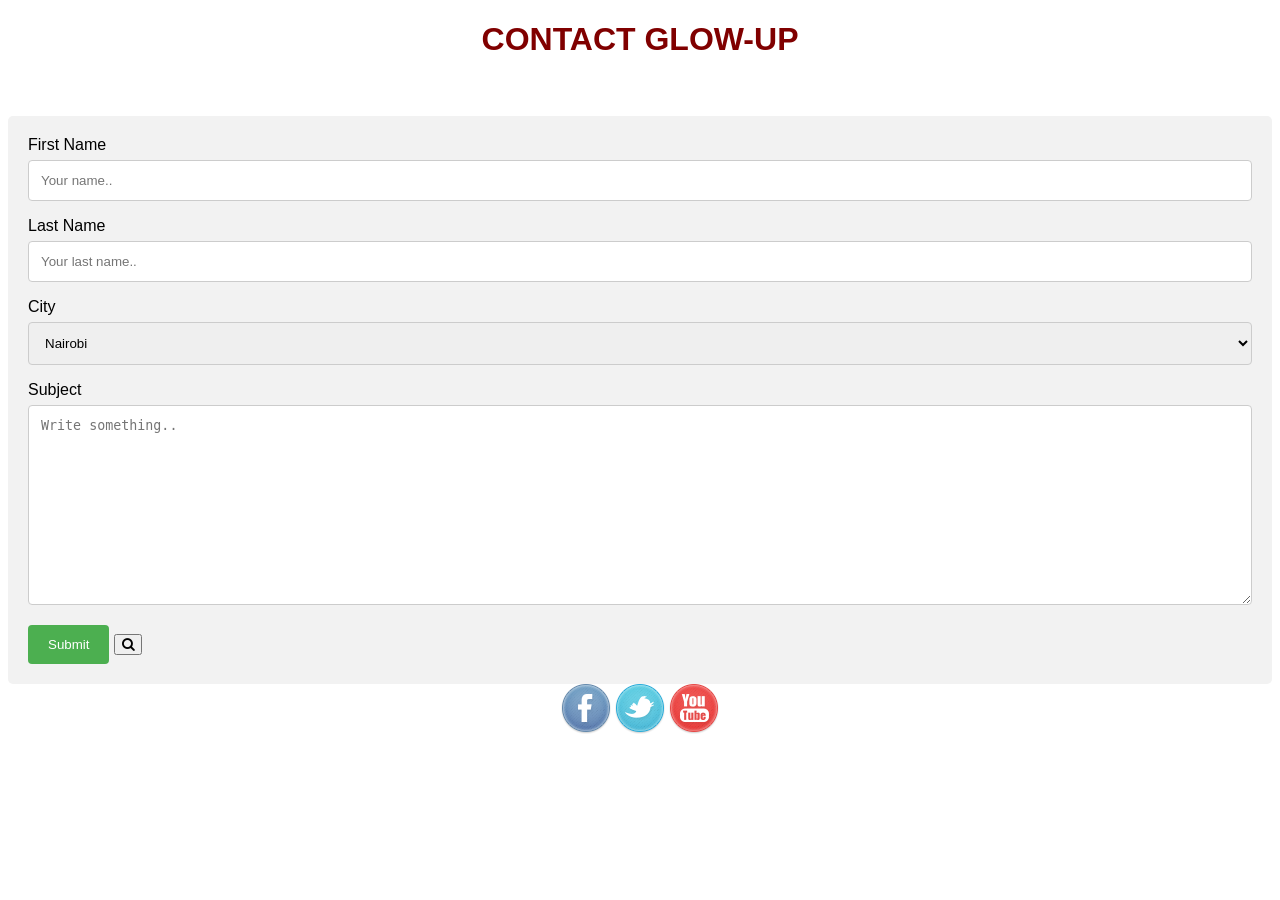
==== contact.html @ 8dd9f0c6 "pages" ====
<!DOCTYPE html>
<html lang="en">

<head>
    <meta charset="UTF-8">
    <meta name="viewport" content="width=device-width, initial-scale=1.0">
    <meta http-equiv="X-UA-Compatible" content="ie=edge">
    <title>GLOW-UP</title>
    <link rel="stylesheet" href="css/contact.css">
    <link href="https://stackpath.bootstrapcdn.com/font-awesome/4.7.0/css/font-awesome.min.css" rel="stylesheet"
        integrity="sha384-wvfXpqpZZVQGK6TAh5PVlGOfQNHSoD2xbE+QkPxCAFlNEevoEH3Sl0sibVcOQVnN" crossorigin="anonymous">
</head>

<body>
    <div class="cont">
        <h1>CONTACT GLOW-UP</h1>
    </div>
    <br><br>
    <div class="container">
        <form action="/action_page.php">
          <label for="fname">First Name</label>
          <input type="text" id="fname" name="firstname" placeholder="Your name..">
      
          <label for="lname">Last Name</label>
          <input type="text" id="lname" name="lastname" placeholder="Your last name..">
      
          <label for="city">City</label>
          <select id="city" name="city">
            <option value="nairobi">Nairobi</option>
            <option value="kisumu">Kisumu</option>
            <option value="mombasa">Mombasa</option>
          </select>
      
          <label for="subject">Subject</label>
          <textarea id="subject" name="subject" placeholder="Write something.." style="height:200px"></textarea>
      
          <input type="submit" value="Submit">
          <button type="submit" onclick="finder();"><i class="fa fa-search"></i></button>
        </form>
      </div>
   
    <footer>
        <a href="https://www.facebook.com"><img src="img/facebook.png" alt="fb" id="img8"></a>
        <a href="https://twitter.com/home"><img src="img/twitter.png" alt="tw" id="img9"></a>
        <a href="https://www.youtube.com/watch?v=f9Slq2ck7xQ"><img src="img/you_tube.png" alt="yt" id="img10"></a>
    </footer>
    </div>

    <script src="js/contact.js"></script>
</body>

</html>
---- css/contact.css ----
body {font-family: Arial, Helvetica, sans-serif;}
* {box-sizing: border-box;}

input[type=text], select, textarea {
  width: 100%;
  padding: 12px;
  border: 1px solid #ccc;
  border-radius: 4px;
  box-sizing: border-box;
  margin-top: 6px;
  margin-bottom: 16px;
  resize: vertical;
}

input[type=submit] {
  background-color: #4CAF50;
  color: white;
  padding: 12px 20px;
  border: none;
  border-radius: 4px;
  cursor: pointer;
}

input[type=submit]:hover {
  background-color: #45a049;
}

.container {
  border-radius: 5px;
  background-color: #f2f2f2;
  padding: 20px;
}
.cont{
  color: maroon;
  text-align: center;
}
footer{
  text-align: center;
}

/* /* body{
  background-image:url(../img/pic1.png);
  background-repeat: no-repeat;
  height: 100vh;
  width: 100%;
  
}


textarea {
  resize:auto;
}

#name,
#email,
#area {
  background-color: transparent;
  font-weight: bold;
  color:gold;
  font-size: 30px;
  font-weight: bolder;
}
#contact{
  text-align: center;
  margin-left: 300px;
}
#name-form{
  border-radius: 150px;
  border: 3px whitesmoke;
  text-align: right;
}
#contact{
  margin-right: 290px;
  font-size: 50px;
   /* background-color: maroon;  */
}
.tel{
  /* margin-left:30px;
  margin-top:15px; */
  /* font-family: Arial, Helvetica, sans-serif;
  text-decoration-color: maroon;
  font-size: 30px;
  color: maroon;
  text-align: right; 
}
  .email{
    margin-left: 60px;
    margin-top: 15px;
    font-family: Arial, Helvetica, sans-serif;
    font-size: 30px;
    color: maroon;
    /* text-align: right;
  } */
  /* #copyright{
    color: maroon;
    /* float: right; */
  /* } 
  .line{
    /* float:right; */
  /* }
  .form-group{ */
    /* z-index: 200px;
    right: 20px;
    margin-left: 30px; */
  /* }
  .submit{
    color: gold;
  }
  h2{
    color: goldenrod;
  }
  form submit{
background-color: goldenrod;  */
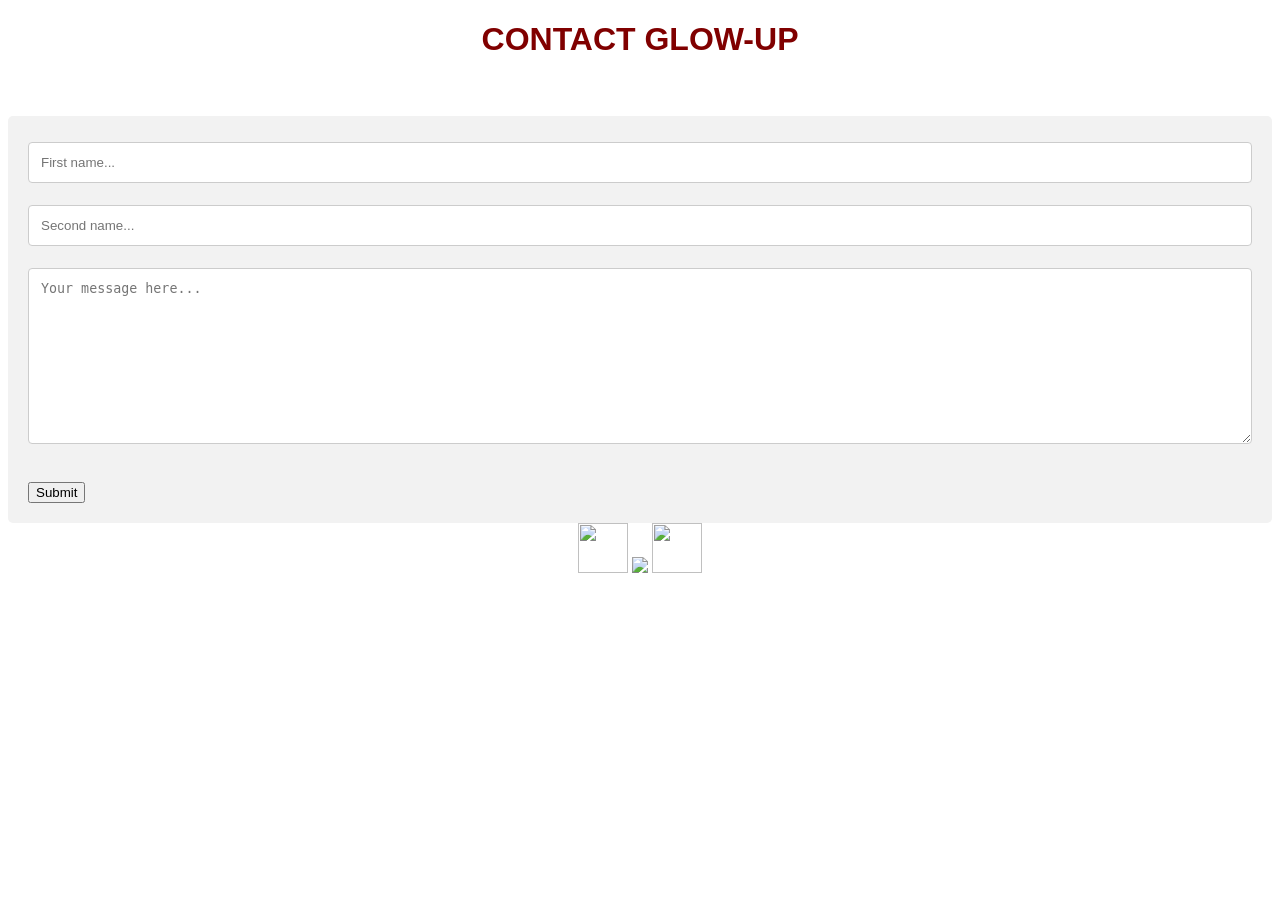
==== commit 445cf410: "changed contact form" ====
--- a/contact.html
+++ b/contact.html
@@ -17,33 +17,31 @@
     </div>
     <br><br>
     <div class="container">
-        <form action="/action_page.php">
-          <label for="fname">First Name</label>
-          <input type="text" id="fname" name="firstname" placeholder="Your name..">
-      
-          <label for="lname">Last Name</label>
-          <input type="text" id="lname" name="lastname" placeholder="Your last name..">
-      
-          <label for="city">City</label>
-          <select id="city" name="city">
-            <option value="nairobi">Nairobi</option>
-            <option value="kisumu">Kisumu</option>
-            <option value="mombasa">Mombasa</option>
-          </select>
-      
-          <label for="subject">Subject</label>
-          <textarea id="subject" name="subject" placeholder="Write something.." style="height:200px"></textarea>
-      
-          <input type="submit" value="Submit">
-          <button type="submit" onclick="finder();"><i class="fa fa-search"></i></button>
-        </form>
-      </div>
+      <form onsubmit="return validationForm()" class="form">
+        <div class="row">
+          <div class="col-md-6">
+            <input type="text" class="form-control" id="first-name" placeholder="First name...">
+          </div>
+          <div class="col-md-6">
+            <input type="text" class="form-control" id="second-name" placeholder="Second name...">
+          </div>
+          <div class="col-sm-12" id="text">
+            <textarea class="form-control" id="message" rows="10" cols="100" placeholder="Your message here..."></textarea>
+          </div>
+          <div class="button"><br>
+            <button type="submit" onlick=""class="btn btn-primary" id="submit">Submit</button>
+          </div>
+        </div>
+      </form>
+    </div>
    
-    <footer>
-        <a href="https://www.facebook.com"><img src="img/facebook.png" alt="fb" id="img8"></a>
-        <a href="https://twitter.com/home"><img src="img/twitter.png" alt="tw" id="img9"></a>
-        <a href="https://www.youtube.com/watch?v=f9Slq2ck7xQ"><img src="img/you_tube.png" alt="yt" id="img10"></a>
-    </footer>
+      <footer>
+        <a href="https://www.facebook.com/glowup_collection-104990810904210/?__tn__=%2Cd%2CP-R&eid=ARBrT0whztSxVf2hxEJVEkzhEE-2UYAbCWFxtUH4PaBKc1iyNoH0be6Ax8ahTlUCEpmAmuDTw4SecNNz"><img src="https://img.icons8.com/color/50/000000/facebook-new.png"
+        width="50px" height="50px"></a>
+        <a href="https://web.whatsapp.com/"><img src="https://img.icons8.com/color/48/000000/whatsapp.png"></a>
+        <a href="https://www.instagram.com/glowup_collection/"><img
+        src="https://img.icons8.com/color/64/000000/instagram-new.png" width="50px" height="50px"></a>
+      </footer>
     </div>
 
     <script src="js/contact.js"></script>
